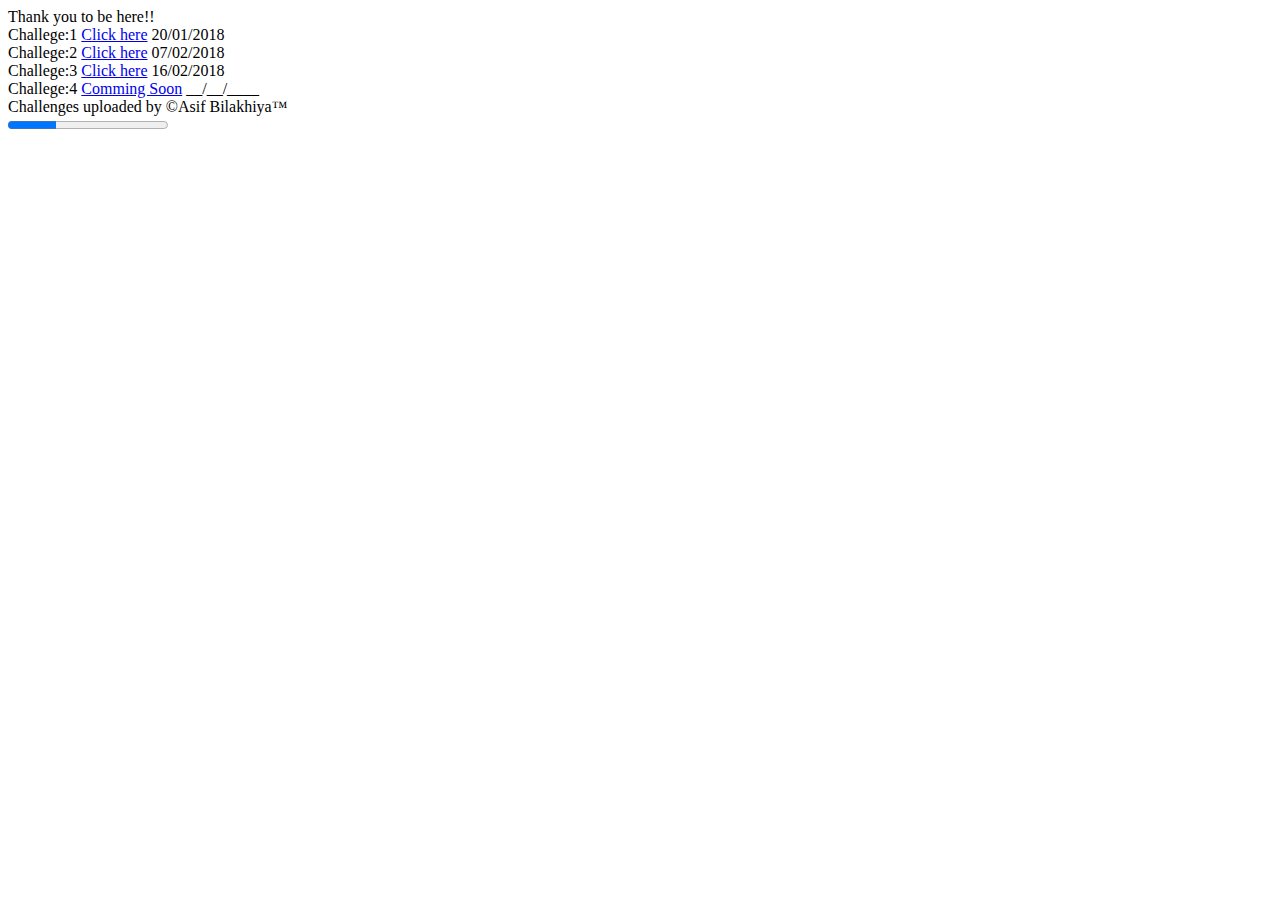
==== Web/C-31 My uploaded challeges/Solution.html @ e40cb2f8 "Create Solution.html" ====
<!DOCTYPE html>
<html>
    <head>
        <title>Page Title</title>
    </head>
    <body>
     
    <div id="body-level">
    
    <div id="status">
         Thank you to be here!! 
        
    </div>
    
    <div id="outer1">
    <div class="inner1">
      Challege:1  <a href="https://www.sololearn.com/Discuss/1016741/?ref=app">Click here</a>
      <span class="left1">20/01/2018</span>
     </div>
     
     
    <div class="inner1">
      Challege:2  <a href="https://www.sololearn.com/Discuss/1057964/?ref=app">Click here</a>
      <span class="left1">07/02/2018</span>
      
     </div>
     
    
    
    
     <div class="inner1">
      Challege:3  <a href="https://www.sololearn.com/Discuss/1076046/?ref=app">Click here</a>
      <span class="left1">16/02/2018</span>
     </div>
     
     <div class="inner1">
      Challege:4  <a href="#">Comming Soon</a>
      <span class="left1">__/__/____</span>
     </div>
     
     
     </div>
     <div>
  
         
     </div>
     
     
         <div id="div12">
         Challenges uploaded by <span>&copy;</span>Asif Bilakhiya<span>&trade;</span>
     </div>
    <progress id="id1" value="3" min="10" max="10"></progress>
     </div>
    </body>
</html>
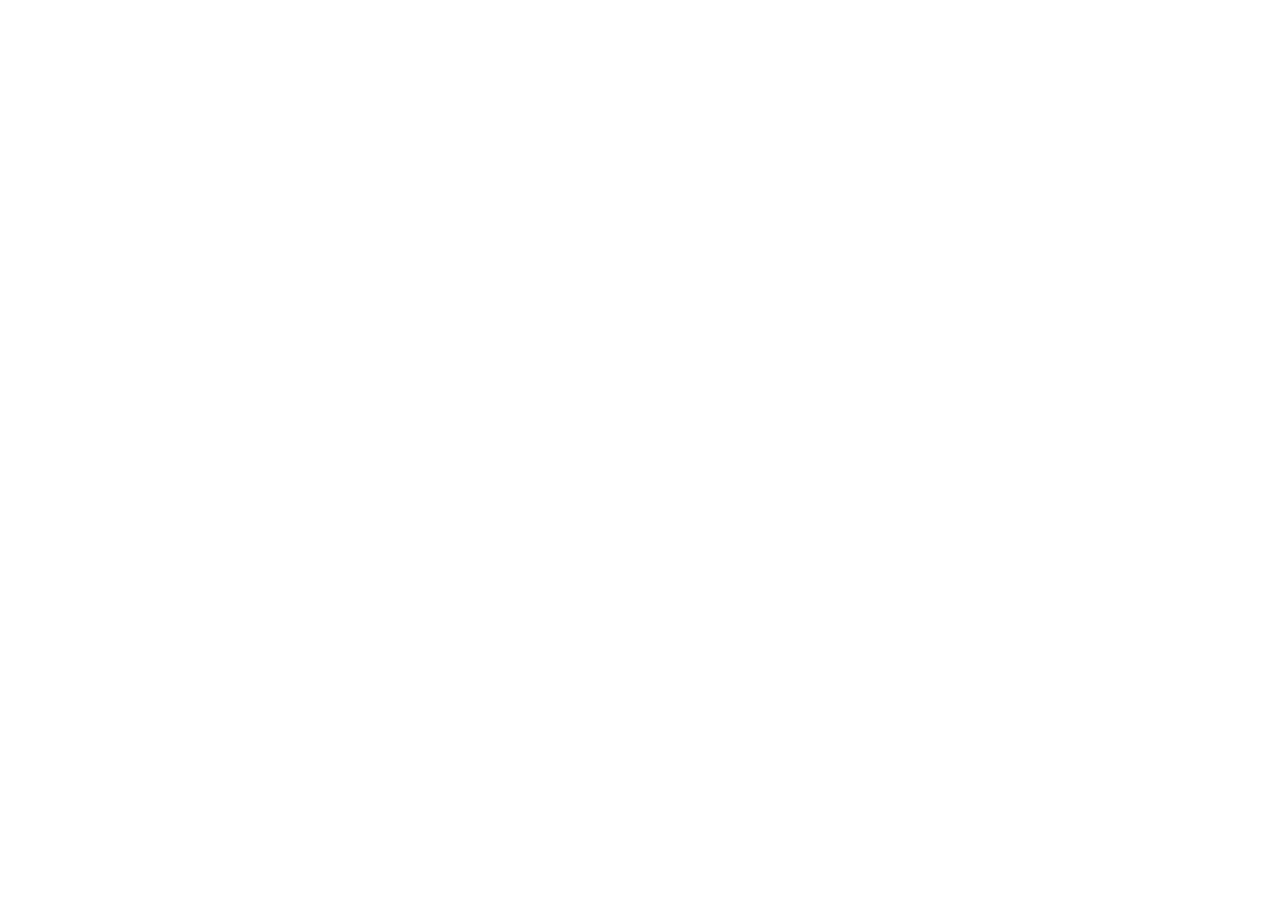
==== commit c3b6158d: "Update Solution.html" ====
--- a/Web/C-31 My uploaded challeges/Solution.html
+++ b/Web/C-31 My uploaded challeges/Solution.html
@@ -2,6 +2,8 @@
 <html>
     <head>
         <title>Page Title</title>
+        <link href='cssdata.css' rel='stylesheet' type='text/css'>
+        <script type='text/javascript' src='javascriptdata.js'>
     </head>
     <body>
      
